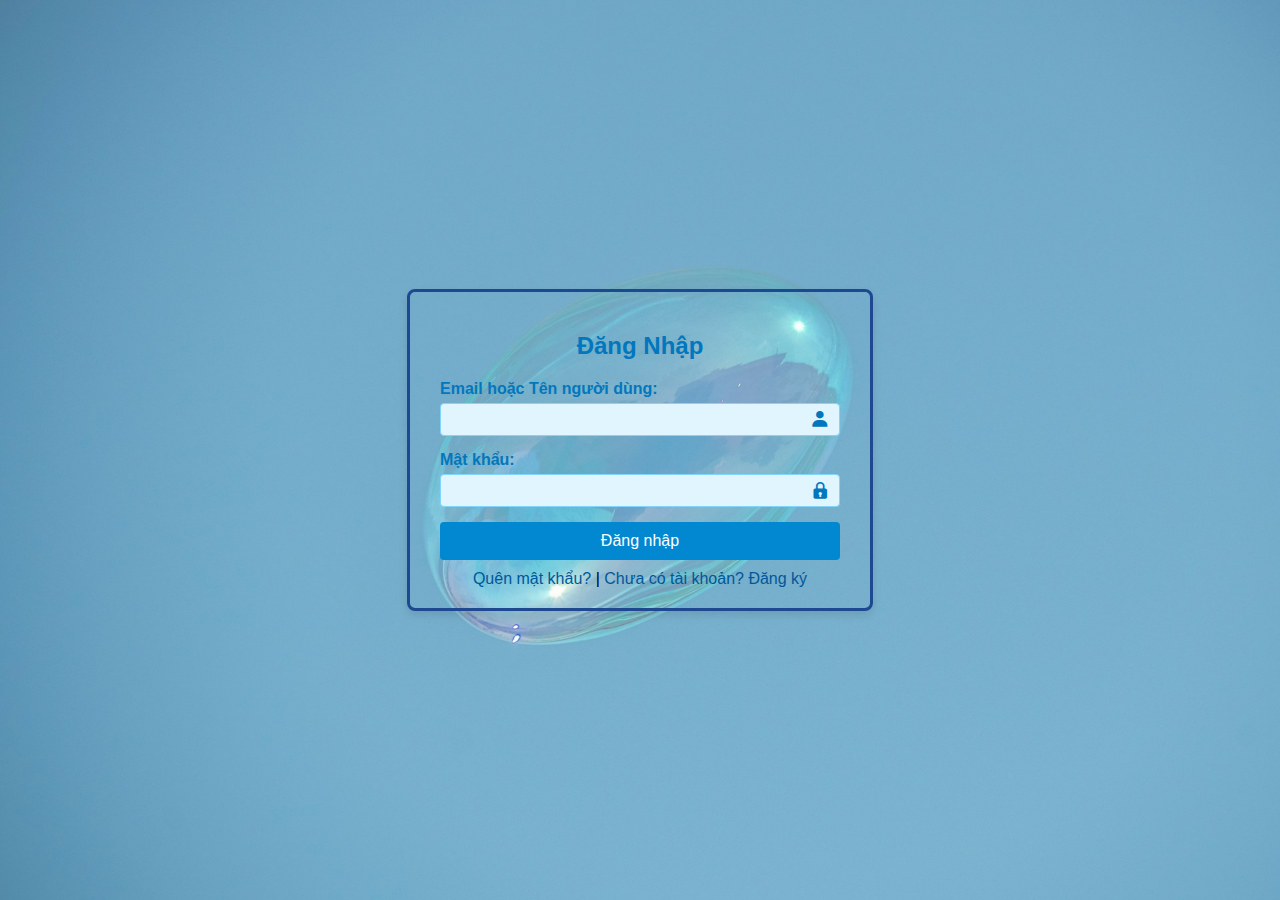
==== index.html @ fe926545 "index" ====
<!DOCTYPE html>
<html lang="vi">
  <head>
    <meta charset="UTF-8" />
    <meta name="viewport" content="width=device-width, initial-scale=1.0" />
    <title>Đăng Nhập - Văn Phòng Phẩm</title>
    <link
      href="https://unpkg.com/boxicons@2.1.4/css/boxicons.min.css"
      rel="stylesheet"
    />
    <link rel="stylesheet" href="style.css" />
  </head>
  <body>
    <div class="container">
      <h2>Đăng Nhập</h2>
      <form id="loginForm" method="POST">
        <div class="form-group">
          <label for="email">Email hoặc Tên người dùng:</label>
          <div class="input-wrapper">
            <input type="text" id="email" name="email" required />
            <i class="bx bxs-user"></i>
          </div>
        </div>
        <div class="form-group">
          <label for="psw">Mật khẩu:</label>
          <!-- / -->
          <div class="input-wrapper">
            <input type="password" id="psw" name="psw" required />
            <i class="bx bxs-lock"></i>
          </div>
        </div>
        <button type="submit">Đăng nhập</button>
        <div class="support-links">
          <a href="/forgot-password">Quên mật khẩu?</a> |
          <a href="/dangky.html">Chưa có tài khoản? Đăng ký</a>
        </div>
      </form>
    </div>
    <script src="maindn.js"></script>
  </body>
</html>
---- style.css ----
body {
  font-family: Arial, sans-serif;
  display: flex;
  align-items: center;
  justify-content: center;
  min-height: 100vh;
  margin: 0;
  background: url(./image/anhdangky.jpg);
  background-size: cover;
  background-position: center;
}

.container {
  max-width: 400px;
  width: 100%;
  padding: 20px 30px;
  margin: 20px auto;
  background-color: transparent; /* Màu trắng cho hộp nội dung */
  border-radius: 8px;
  box-shadow: 0 4px 8px rgba(0, 0, 0, 0.1);
  border: 3px solid #1e488f;
  backdrop-filter: 0 0 10px rgba(0, 0, 0, 0.3);
}

h2 {
  text-align: center;
  color: #0277bd;
}

.form-group {
  margin-bottom: 15px;
}

label {
  display: block;
  color: #0277bd;
  font-weight: bold;
  margin-bottom: 5px;
}

input[type="text"],
input[type="email"],
input[type="password"] {
  width: 100%;
  padding: 8px;
  border: 1px solid #81d4fa;
  border-radius: 4px;
  background-color: #e1f5fe;
}

button {
  width: 100%;
  padding: 10px;
  border: none;
  background-color: #0288d1;
  color: white;
  font-size: 16px;
  border-radius: 4px;
  cursor: pointer;
}

button:hover {
  background-color: #0277bd; /* Màu xanh đậm hơn khi hover */
}

.support-links {
  text-align: center;
  margin-top: 10px;
}

.support-links a {
  color: #01579b; /* Màu xanh cho liên kết hỗ trợ */
  text-decoration: none;
}

.support-links a:hover {
  text-decoration: underline;
}
.form-group .input-wrapper {
  display: flex;
  align-items: center;
  position: relative;
}

.input-wrapper input {
  flex: 1;
  padding-right: 30px;
  padding: 8px;
  border: 1px solid #81d4fa;
  border-radius: 4px;
  background-color: #e1f5fe;
}

.input-wrapper i {
  position: absolute;
  right: 10px;
  font-size: 20px;
  color: #0277bd;
}
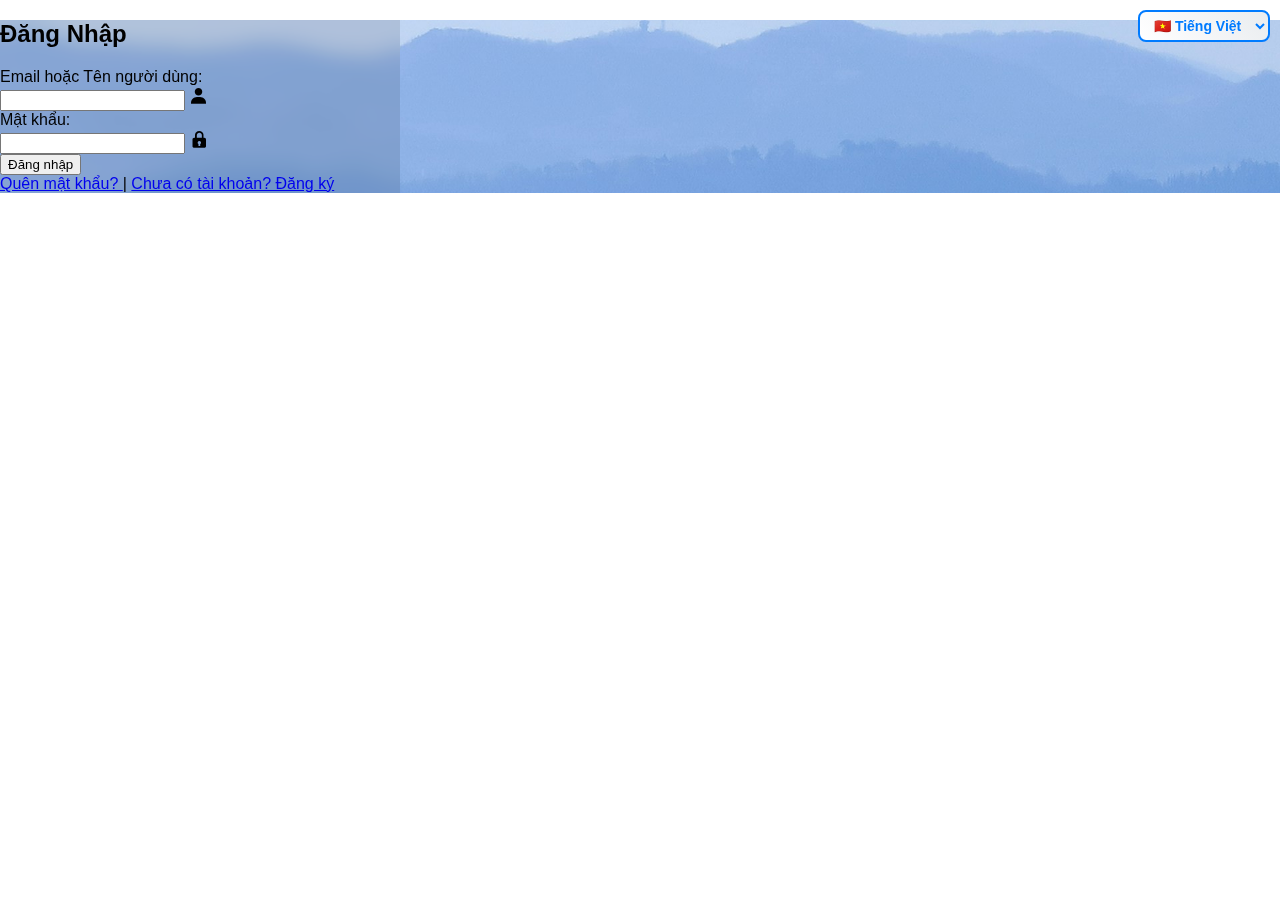
==== commit c99f46ee: "T7 update" ====
--- a/index.html
+++ b/index.html
@@ -3,39 +3,116 @@
   <head>
     <meta charset="UTF-8" />
     <meta name="viewport" content="width=device-width, initial-scale=1.0" />
-    <title>Đăng Nhập - Văn Phòng Phẩm</title>
+    <title data-lang="title">Đăng Nhập - Văn Phòng Phẩm</title>
     <link
       href="https://unpkg.com/boxicons@2.1.4/css/boxicons.min.css"
       rel="stylesheet"
     />
+    <link
+      href="https://cdn.jsdelivr.net/npm/bootstrap@5.0.2/dist/css/bootstrap.min.css"
+      rel="stylesheet"
+      integrity="sha384-EVSTQN3/azprG1Anm3QDgpJLIm9Nao0Yz1ztcQTwFspd3yD65VohhpuuCOmLASjC"
+      crossorigin="anonymous"
+    />
+    <script
+      src="https://cdn.jsdelivr.net/npm/bootstrap@5.0.2/dist/js/bootstrap.bundle.min.js"
+      integrity="sha384-MrcW6ZMFYlzcLA8Nl+NtUVF0sA7MsXsP1UyJoMp4YLEuNSfAP+JcXn/tWtIaxVXM"
+      crossorigin="anonymous"
+    ></script>
     <link rel="stylesheet" href="style.css" />
   </head>
   <body>
-    <div class="container">
-      <h2>Đăng Nhập</h2>
-      <form id="loginForm" method="POST">
-        <div class="form-group">
-          <label for="email">Email hoặc Tên người dùng:</label>
-          <div class="input-wrapper">
-            <input type="text" id="email" name="email" required />
-            <i class="bx bxs-user"></i>
+    <div class="language-toggle">
+      <select id="languageSelector" class="form-select language-dropdown">
+        <option value="vi" selected>🇻🇳 Tiếng Việt</option>
+        <option value="en">🇺🇸 English</option>
+      </select>
+    </div>
+
+    <div
+      class="d-flex align-items-center justify-content-center vh-100"
+      style="
+        background: url(./image/login.jpg);
+        background-size: cover;
+        background-position: center;
+      "
+    >
+      <div
+        class="container bg-transparent p-4 rounded shadow border border-primary"
+        style="max-width: 400px"
+      >
+        <h2 class="text-center text-dark" data-lang="loginTitle">Đăng Nhập</h2>
+        <form id="loginForm" method="POST">
+          <div class="mb-3">
+            <label
+              for="email"
+              class="form-label text-dark fw-bold"
+              data-lang="emailLabel"
+            >
+              Email hoặc Tên người dùng:
+            </label>
+            <div class="input-group">
+              <input
+                type="text"
+                id="email"
+                name="email"
+                class="form-control bg-light border-info"
+                required
+              />
+              <span class="input-group-text bg-light text-info border-info">
+                <i class="bx bxs-user"></i>
+              </span>
+            </div>
           </div>
-        </div>
-        <div class="form-group">
-          <label for="psw">Mật khẩu:</label>
-          <!-- / -->
-          <div class="input-wrapper">
-            <input type="password" id="psw" name="psw" required />
-            <i class="bx bxs-lock"></i>
+          <div class="mb-3">
+            <label
+              for="psw"
+              class="form-label text-dark fw-bold"
+              data-lang="passwordLabel"
+            >
+              Mật khẩu:
+            </label>
+            <div class="input-group">
+              <input
+                type="password"
+                id="psw"
+                name="psw"
+                class="form-control bg-light border-info"
+                required
+              />
+              <span class="input-group-text bg-light text-info border-info">
+                <i class="bx bxs-lock"></i>
+              </span>
+            </div>
           </div>
-        </div>
-        <button type="submit">Đăng nhập</button>
-        <div class="support-links">
-          <a href="/forgot-password">Quên mật khẩu?</a> |
-          <a href="/dangky.html">Chưa có tài khoản? Đăng ký</a>
-        </div>
-      </form>
+          <button
+            type="submit"
+            class="btn btn-primary w-100"
+            data-lang="loginButton"
+          >
+            Đăng nhập
+          </button>
+          <div class="text-center mt-3">
+            <a
+              href="/forgot-password"
+              class="text-primary text-decoration-none"
+              data-lang="forgotPassword"
+            >
+              Quên mật khẩu?
+            </a>
+            <span class="mx-1">|</span>
+            <a
+              href="/dangky.html"
+              class="text-primary text-decoration-none"
+              data-lang="noAccount"
+            >
+              Chưa có tài khoản? Đăng ký
+            </a>
+          </div>
+        </form>
+      </div>
     </div>
     <script src="maindn.js"></script>
+    <script src="language.js"></script>
   </body>
 </html>
--- a/style.css
+++ b/style.css
@@ -1,99 +1,65 @@
 body {
+  margin: 0;
   font-family: Arial, sans-serif;
-  display: flex;
-  align-items: center;
-  justify-content: center;
-  min-height: 100vh;
-  margin: 0;
-  background: url(./image/anhdangky.jpg);
-  background-size: cover;
-  background-position: center;
+}
+
+h2 {
+  margin-bottom: 20px;
 }
 
 .container {
-  max-width: 400px;
-  width: 100%;
-  padding: 20px 30px;
-  margin: 20px auto;
-  background-color: transparent; /* Màu trắng cho hộp nội dung */
-  border-radius: 8px;
-  box-shadow: 0 4px 8px rgba(0, 0, 0, 0.1);
-  border: 3px solid #1e488f;
-  backdrop-filter: 0 0 10px rgba(0, 0, 0, 0.3);
+  backdrop-filter: blur(10px) brightness(0.9);
 }
 
-h2 {
-  text-align: center;
-  color: #0277bd;
+.input-group-text {
+  font-size: 20px;
+}
+.text-light-purple {
+  color: #d1a7f5; /* Mã màu tím sáng */
 }
 
-.form-group {
-  margin-bottom: 15px;
+button:hover {
+  background-color: #0277bd;
 }
 
-label {
-  display: block;
-  color: #0277bd;
-  font-weight: bold;
-  margin-bottom: 5px;
+a:hover {
+  text-decoration: underline;
 }
 
-input[type="text"],
-input[type="email"],
-input[type="password"] {
-  width: 100%;
-  padding: 8px;
-  border: 1px solid #81d4fa;
-  border-radius: 4px;
-  background-color: #e1f5fe;
+.language-toggle {
+  position: absolute;
+  top: 10px;
+  right: 10px;
 }
-
-button {
-  width: 100%;
-  padding: 10px;
-  border: none;
-  background-color: #0288d1;
-  color: white;
-  font-size: 16px;
-  border-radius: 4px;
+/* Định dạng chung cho dropdown */
+.language-dropdown {
+  width: auto;
+  padding: 5px 10px;
+  border: 2px solid #007bff; /* Đường viền màu xanh */
+  border-radius: 8px; /* Bo góc */
+  background: linear-gradient(45deg, #ffffff, #e9ecef); /* Nền chuyển màu */
+  font-weight: bold;
+  font-size: 14px;
+  color: #007bff; /* Màu chữ xanh */
+  outline: none;
+  transition: all 0.3s ease; /* Hiệu ứng chuyển đổi */
   cursor: pointer;
 }
 
-button:hover {
-  background-color: #0277bd; /* Màu xanh đậm hơn khi hover */
+/* Khi di chuột vào dropdown */
+.language-dropdown:hover {
+  border-color: #0056b3; /* Đổi màu viền */
+  background: linear-gradient(45deg, #e9ecef, #ffffff); /* Đổi hướng gradient */
+  color: #0056b3; /* Đổi màu chữ */
 }
 
-.support-links {
-  text-align: center;
-  margin-top: 10px;
+/* Khi dropdown đang được chọn */
+.language-dropdown:focus {
+  box-shadow: 0 0 10px rgba(0, 123, 255, 0.5); /* Hiệu ứng đổ bóng */
 }
 
-.support-links a {
-  color: #01579b; /* Màu xanh cho liên kết hỗ trợ */
-  text-decoration: none;
+/* Tuỳ chỉnh màu sắc cho các tùy chọn */
+.language-dropdown option {
+  background-color: #f8f9fa; /* Màu nền của tùy chọn */
+  color: #007bff; /* Màu chữ */
 }
-
-.support-links a:hover {
-  text-decoration: underline;
-}
-.form-group .input-wrapper {
-  display: flex;
-  align-items: center;
-  position: relative;
-}
-
-.input-wrapper input {
-  flex: 1;
-  padding-right: 30px;
-  padding: 8px;
-  border: 1px solid #81d4fa;
-  border-radius: 4px;
-  background-color: #e1f5fe;
-}
-
-.input-wrapper i {
-  position: absolute;
-  right: 10px;
-  font-size: 20px;
-  color: #0277bd;
-}
